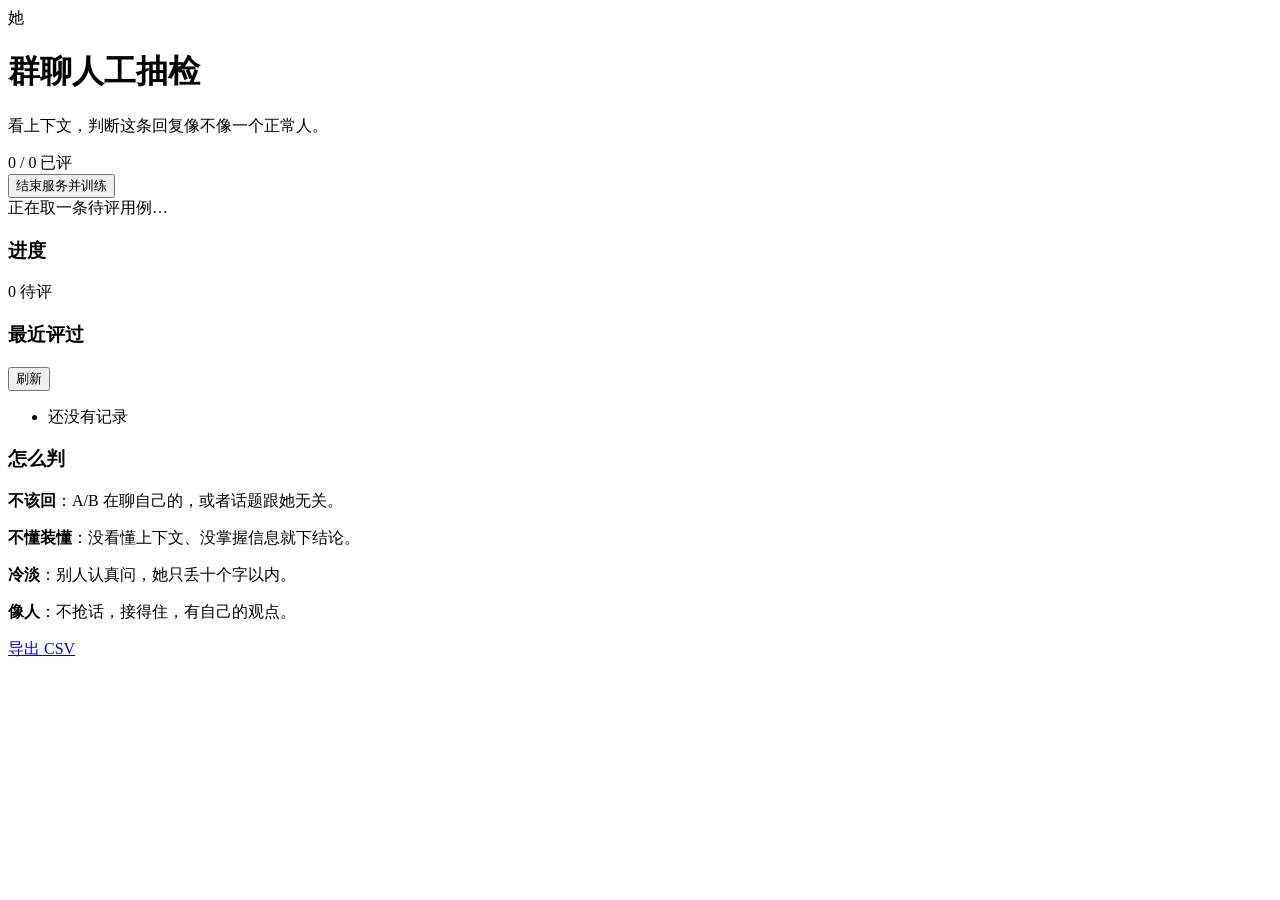
==== eval_ui/index.html @ d5d4774c "Initial control-plane scaffold" ====
<!doctype html>
<html lang="zh-CN">
<head>
  <meta charset="utf-8">
  <meta name="viewport" content="width=device-width, initial-scale=1">
  <title>她 · 人工抽检</title>
  <link rel="stylesheet" href="/style.css">
</head>
<body>
  <header class="topbar">
    <div class="brand">
      <div class="mark">她</div>
      <div>
        <h1>群聊人工抽检</h1>
        <p>看上下文，判断这条回复像不像一个正常人。</p>
      </div>
    </div>
    <div class="progress-wrap">
      <div class="progress-text"><span id="done">0</span> / <span id="total">0</span> 已评</div>
      <div class="progress"><i id="bar"></i></div>
      <button class="finish" id="finish">结束服务并训练</button>
    </div>
  </header>

  <main class="layout">
    <section class="review" id="review">
      <div class="skeleton" id="loading">正在取一条待评用例…</div>

      <article class="case" id="case" hidden>
        <div class="case-meta">
          <span class="pill" id="case-id">#0</span>
          <span class="pill ghost" id="case-gid">群</span>
          <span class="pill ghost" id="case-type">回复</span>
        </div>

        <h2 class="section-title">最近对话</h2>
        <div class="thread" id="context"></div>

        <div class="focus-grid">
          <div class="block">
            <div class="block-label">触发消息</div>
            <div class="block-text" id="trigger"></div>
          </div>
          <div class="block reply">
            <div class="block-label">她的回复</div>
            <div class="block-text" id="reply"></div>
          </div>
        </div>

        <div class="note-wrap">
          <textarea id="note" maxlength="300" rows="2"
            placeholder="备注（可选）：为什么像/不像，或她哪里没说对"></textarea>
        </div>

        <div class="labels" id="labels">
          <button data-label="human_like" class="lb like"><b>像人</b><small>时机、内容、语气都自然</small><kbd>1</kbd></button>
          <button data-label="ok" class="lb ok"><b>还行</b><small>没大问题，但不算很像</small><kbd>2</kbd></button>
          <button data-label="cold" class="lb cold"><b>冷淡</b><small>太短、太敷衍、接得生硬</small><kbd>3</kbd></button>
          <button data-label="hallucinated" class="lb hall"><b>不懂装懂</b><small>没掌握话题就硬发表意见</small><kbd>4</kbd></button>
          <button data-label="should_not" class="lb should"><b>不该回</b><small>这条根本不该接</small><kbd>5</kbd></button>
          <button data-label="skip" class="lb skip"><b>跳过</b><small>不适合评</small><kbd>6</kbd></button>
        </div>
        <p class="hint">点标签直接提交并进入下一条；数字键 1~6 也可以。</p>
      </article>

      <div class="empty" id="empty" hidden>
        <div class="empty-mark">✓</div>
        <h2>这一批评完了</h2>
        <p>可以导出 CSV，或者回 QQ 发 <code>/评测 采集 7</code> 再采一批。</p>
        <a class="btn" href="/api/export.csv">导出 labels.csv</a>
      </div>

      <div class="error" id="error" hidden></div>
    </section>

    <aside class="side">
      <section class="panel">
        <div class="panel-head">
          <h3>进度</h3>
          <span class="muted" id="pending">0 待评</span>
        </div>
        <div class="stats" id="stats"></div>
      </section>

      <section class="panel">
        <div class="panel-head">
          <h3>最近评过</h3>
          <button class="link" id="refresh">刷新</button>
        </div>
        <ul class="recent" id="recent"><li class="muted">还没有记录</li></ul>
      </section>

      <section class="panel tips">
        <h3>怎么判</h3>
        <p><b>不该回</b>：A/B 在聊自己的，或者话题跟她无关。</p>
        <p><b>不懂装懂</b>：没看懂上下文、没掌握信息就下结论。</p>
        <p><b>冷淡</b>：别人认真问，她只丢十个字以内。</p>
        <p><b>像人</b>：不抢话，接得住，有自己的观点。</p>
        <a class="btn ghost-btn" href="/api/export.csv">导出 CSV</a>
      </section>
    </aside>
  </main>

  <div class="finished-screen" id="finished" hidden>
    <div class="finish-card">
      <div class="empty-mark">✓</div>
      <h2>评测结束，开始整理训练材料</h2>
      <p>服务已停止。训练报告生成在：</p>
      <code>data/eval/training-report.md</code>
      <p class="muted">这次不是微调模型，而是把你的标签整理成偏好数据和规则建议；39 条不足以做可靠的 fine-tune。</p>
    </div>
  </div>

  <div class="toast" id="toast"></div>
  <script src="/app.js"></script>
</body>
</html>
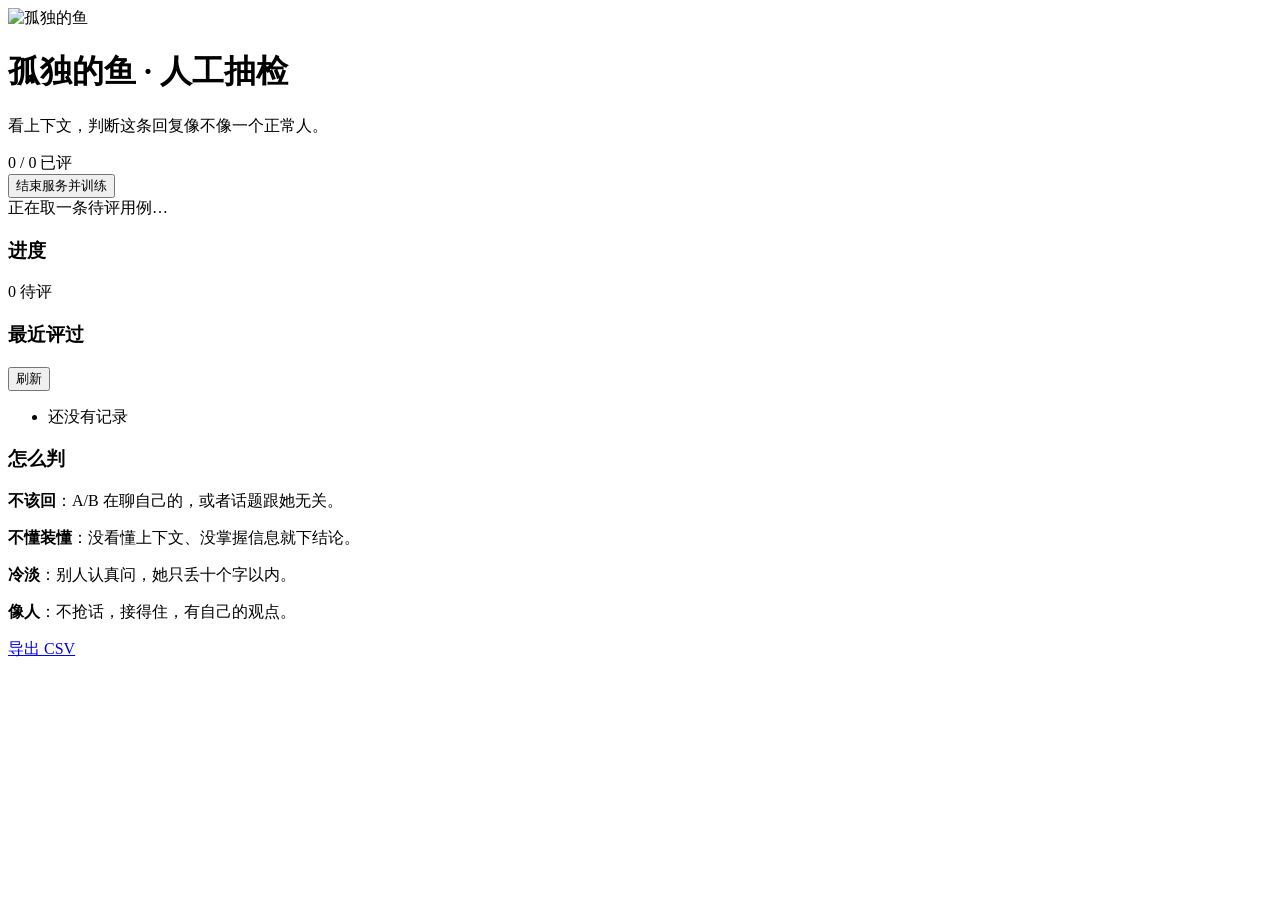
==== commit 2a5065b3: "Use Lonely Fish avatar in workbench and eval" ====
--- a/eval_ui/index.html
+++ b/eval_ui/index.html
@@ -9,9 +9,9 @@
 <body>
   <header class="topbar">
     <div class="brand">
-      <div class="mark">她</div>
+      <div class="mark"><img src="/avatar.jpg" alt="孤独的鱼"></div>
       <div>
-        <h1>群聊人工抽检</h1>
+        <h1>孤独的鱼 · 人工抽检</h1>
         <p>看上下文，判断这条回复像不像一个正常人。</p>
       </div>
     </div>
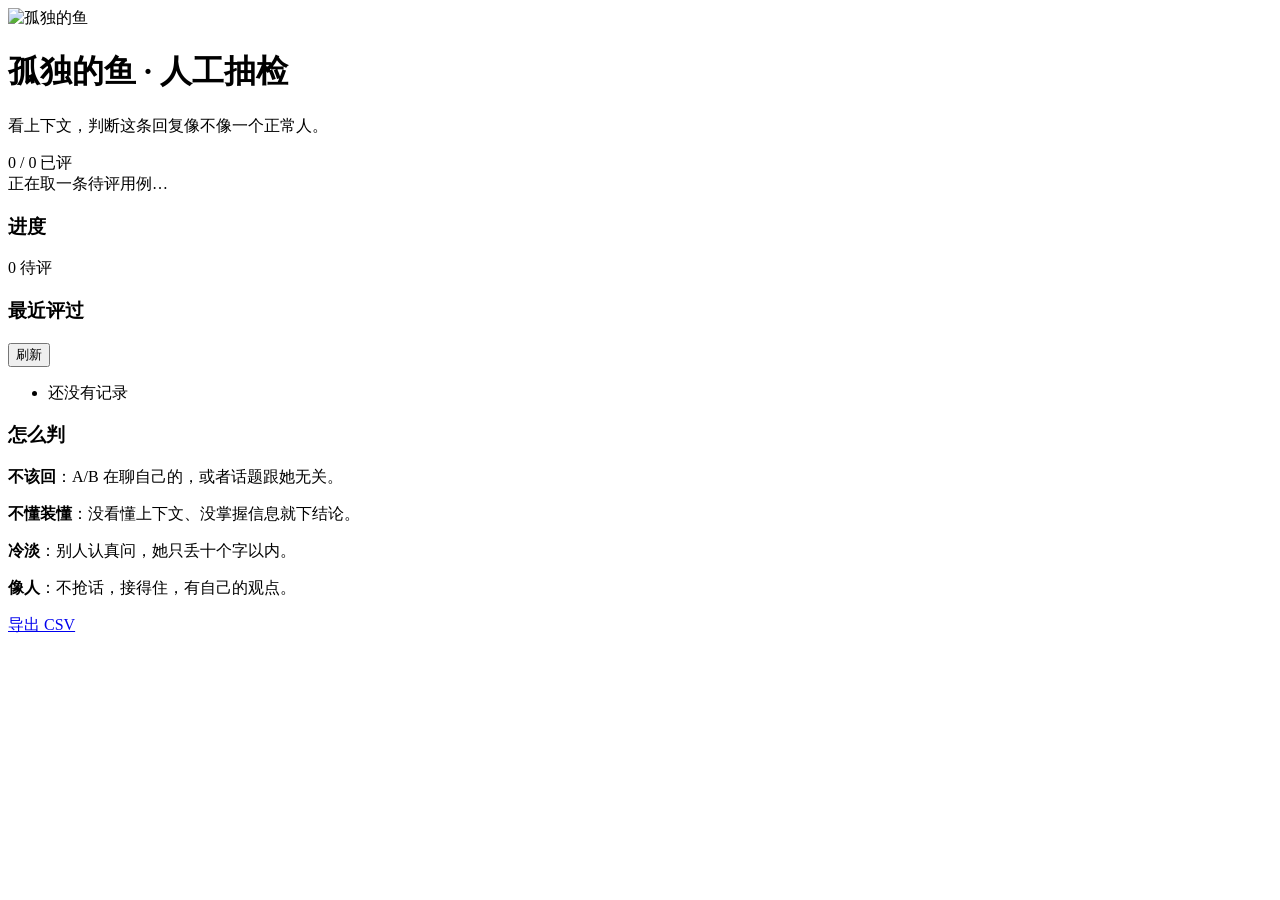
==== commit ecd4326b: "Add daily eval batches and submit-gated training" ====
--- a/eval_ui/index.html
+++ b/eval_ui/index.html
@@ -18,7 +18,6 @@
     <div class="progress-wrap">
       <div class="progress-text"><span id="done">0</span> / <span id="total">0</span> 已评</div>
       <div class="progress"><i id="bar"></i></div>
-      <button class="finish" id="finish">结束服务并训练</button>
     </div>
   </header>
 
@@ -65,9 +64,11 @@
 
       <div class="empty" id="empty" hidden>
         <div class="empty-mark">✓</div>
-        <h2>这一批评完了</h2>
-        <p>可以导出 CSV，或者回 QQ 发 <code>/评测 采集 7</code> 再采一批。</p>
-        <a class="btn" href="/api/export.csv">导出 labels.csv</a>
+        <h2 id="empty-title">本批已评完</h2>
+        <p id="empty-text">每天 00:00 会自动采集前一天的群聊回复。</p>
+        <button class="btn" id="submit-batch" hidden>提交本批并训练</button>
+        <button class="btn ghost-btn" id="collect-batch">采集昨天</button>
+        <a class="btn ghost-btn" href="/api/export.csv">导出 labels.csv</a>
       </div>
 
       <div class="error" id="error" hidden></div>
@@ -101,16 +102,6 @@
     </aside>
   </main>
 
-  <div class="finished-screen" id="finished" hidden>
-    <div class="finish-card">
-      <div class="empty-mark">✓</div>
-      <h2>评测结束，开始整理训练材料</h2>
-      <p>服务已停止。训练报告生成在：</p>
-      <code>data/eval/training-report.md</code>
-      <p class="muted">这次不是微调模型，而是把你的标签整理成偏好数据和规则建议；39 条不足以做可靠的 fine-tune。</p>
-    </div>
-  </div>
-
   <div class="toast" id="toast"></div>
   <script src="/app.js"></script>
 </body>
